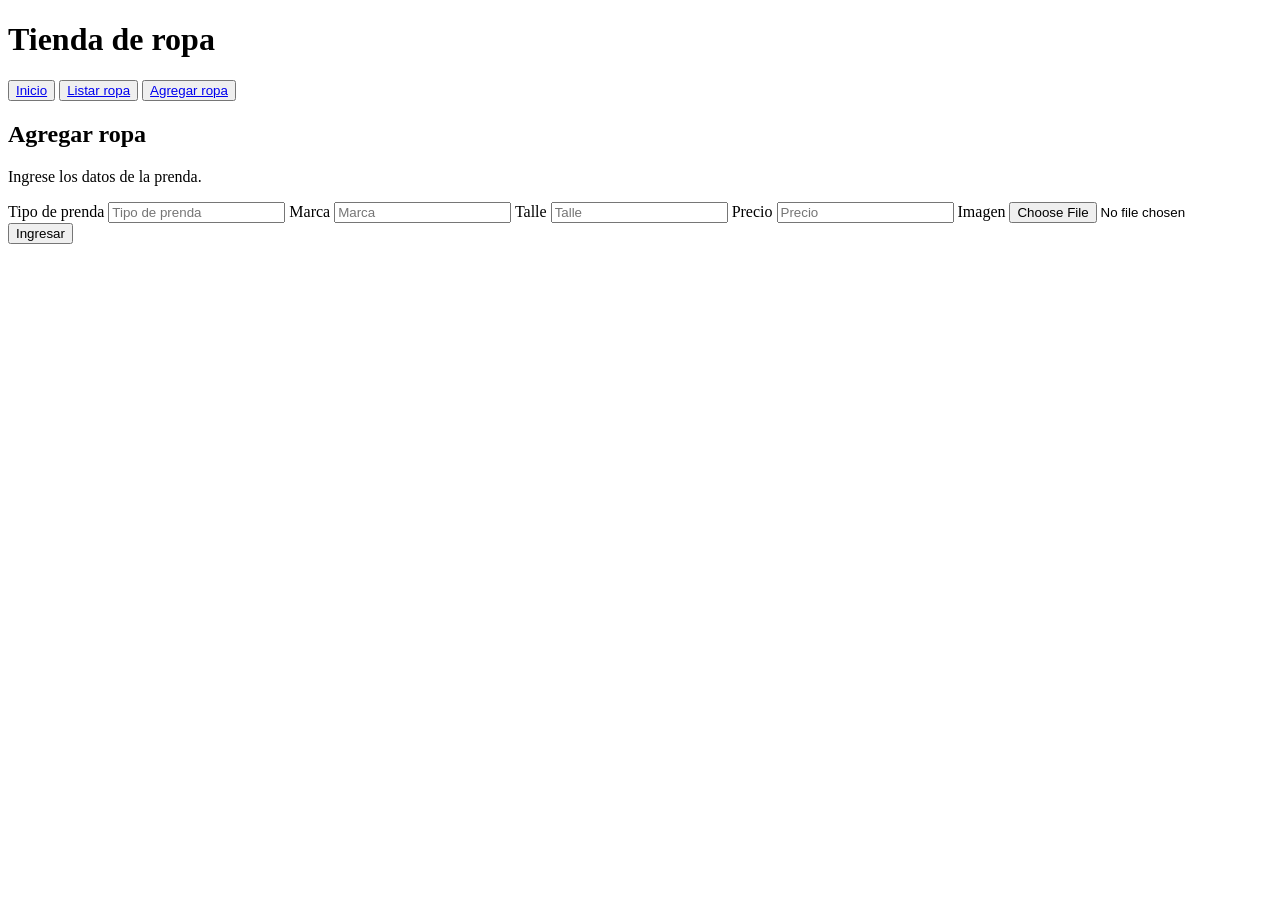
==== Adidas/agregar.html @ ca51a84c "Add files via upload" ====
<!DOCTYPE html>
<html lang="en">
<head>
    <meta charset="UTF-8">
    <meta http-equiv="X-UA-Compatible" content="IE=edge">
    <meta name="viewport" content="width=device-width, initial-scale=1.0">
    <title>Tienda de Ropa</title>
</head>
<body>
    <h1>Tienda de ropa</h1>
    <button type="submit"><a href="index.html">Inicio</a></button>
    <button type="submit"><a href="listar.php">Listar ropa</a></button>
    <button type="submit"><a href="agregar.html">Agregar ropa</a></button>
    <h2>Agregar ropa</h2>
    <p>Ingrese los datos de la prenda.</p>


    <form method="POST" action="agregar.php" enctype="multipart/form-data">
        <label>Tipo de prenda</label>
        <input type="text" name="tipo" placeholder="Tipo de prenda" required>
        <label>Marca</label>
        <input type="text" name="marca" placeholder="Marca" required>
        <label>Talle</label>
        <input type="text" name="talle" placeholder="Talle" required>
        <label>Precio</label>
        <input type="text" name="precio" placeholder="Precio" required>
        <label>Imagen</label>
        <input type="file" name="imagen" placeholder="imagen">
        <input type="submit" name="submit" value="Ingresar">
    </form>


</body>
</html>
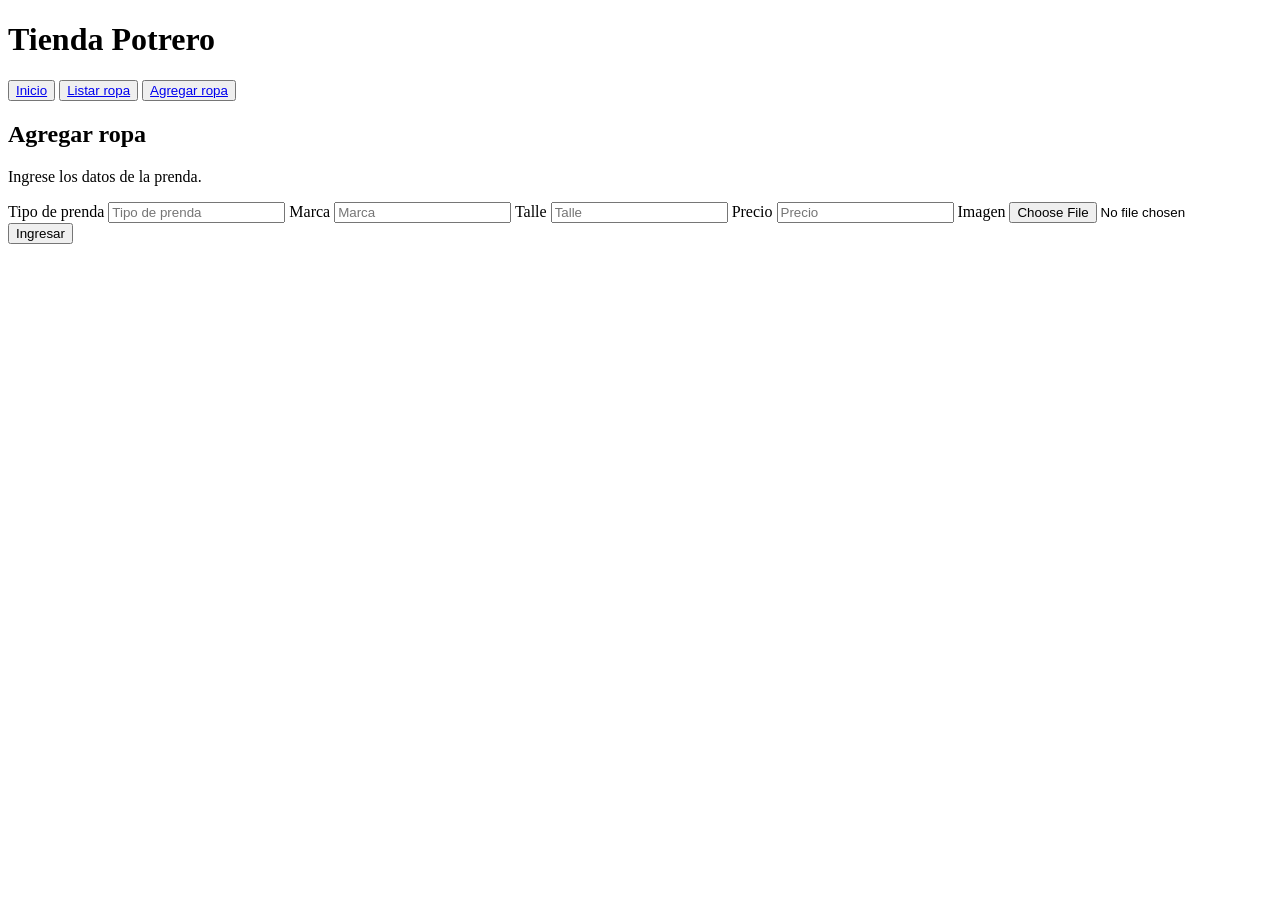
==== commit 43229d05: "Add files via upload" ====
--- a/Adidas/agregar.html
+++ b/Adidas/agregar.html
@@ -4,11 +4,11 @@
     <meta charset="UTF-8">
     <meta http-equiv="X-UA-Compatible" content="IE=edge">
     <meta name="viewport" content="width=device-width, initial-scale=1.0">
-    <title>Tienda de Ropa</title>
+    <title>Tienda Potrero</title>
 </head>
 <body>
-    <h1>Tienda de ropa</h1>
-    <button type="submit"><a href="index.html">Inicio</a></button>
+    <h1>Tienda Potrero</h1>
+    <button type="submit"><a href="index.php">Inicio</a></button>
     <button type="submit"><a href="listar.php">Listar ropa</a></button>
     <button type="submit"><a href="agregar.html">Agregar ropa</a></button>
     <h2>Agregar ropa</h2>
@@ -17,7 +17,7 @@
 
     <form method="POST" action="agregar.php" enctype="multipart/form-data">
         <label>Tipo de prenda</label>
-        <input type="text" name="tipo" placeholder="Tipo de prenda" required>
+        <input type="text" name="tipo_prenda" placeholder="Tipo de prenda" required>
         <label>Marca</label>
         <input type="text" name="marca" placeholder="Marca" required>
         <label>Talle</label>
